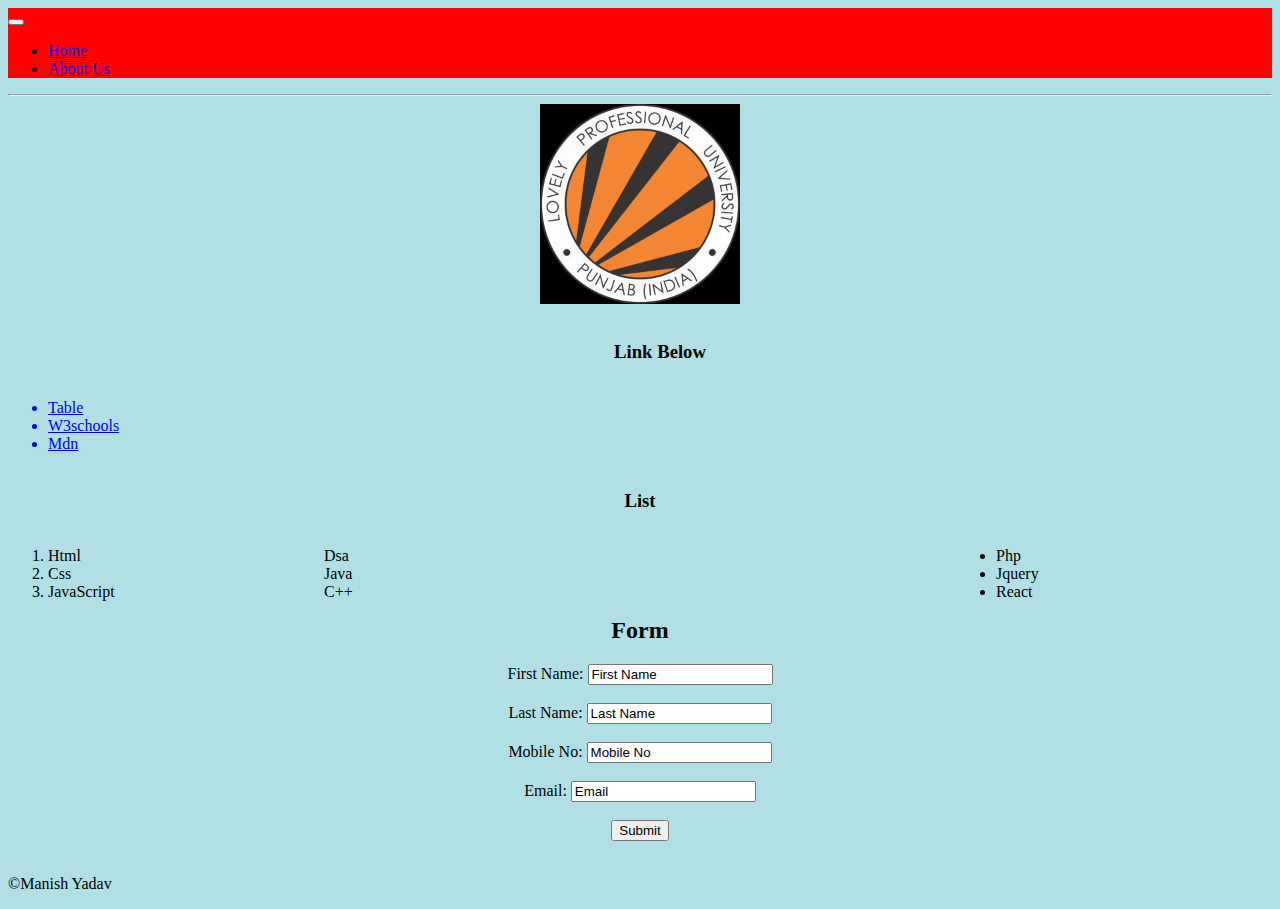
==== 4aug_task.htm @ 2446f0d0 "practise files" ====
<!DOCTYPE html>
<html lang="en">
    <head>
        <meta charset="utf-8">
       
        <meta name="viewport" content="width=device-width, initial-scale=1">

        <link href="https://cdn.jsdelivr.net/npm/bootstrap@5.2.0-beta1/dist/css/bootstrap.min.css" rel="stylesheet"
          integrity="sha384-0evHe/X+R7YkIZDRvuzKMRqM+OrBnVFBL6DOitfPri4tjfHxaWutUpFmBp4vmVor" crossorigin="anonymous">
          <title>Task</title>
          <style>
        
img {
  display: block;
  margin-left: auto;
  margin-right: auto;
}
ol{
  display: block;
  margin-left: auto;
}
div.left{
  float:left;
  width:25%;
}
div.middle{
  float:left;
  width:50%;
}
div.container {
  float:right;
  width:25%;
}
ul.myUL{
  display:inline-block;
  text-align:left;
}
div.form{
  text-align: center;
}
          </style>
    </head>
    <body style="background-color:powderblue">
        <nav class="navbar navbar-expand-lg navbar-dark" style="background-color:red;">
            <div class="container-fluid">
             
              <button class="navbar-toggler" type="button" data-bs-toggle="collapse" data-bs-target="#navbarSupportedContent"
                aria-controls="navbarSupportedContent" aria-expanded="false" aria-label="Toggle navigation">
                <span class="navbar-toggler-icon"></span>
              </button>
              <div class="collapse navbar-collapse" id="navbarSupportedContent">
                <ul class="navbar-nav me-auto mb-2 mb-lg-0">
                  <li class="nav-item">
                    <a class="nav-link active" aria-current="page" href="#">Home</a>
                  </li>
        
                  <li class="nav-item">
                    <a class="nav-link active" href="#">About Us</a>
                  </li>

                </div>
            </nav>
       <hr>
       <a href="https://www.lpu.in/"><img style="height:200px ; width:200px ;" src="lpu.png" alt="lpu logo" class=""></a><br>
       <ul>
        <h3 style="text-align:center">Link Below</h3><br>
       <a href="2ndDay.html" ><li>Table</li></a>
       <a href="https://www.w3schools.com/html/"><li>W3schools</li></a>
       <a href="https://developer.mozilla.org/en-US/docs/Web/CSS"><li>Mdn</li></a>
       <br>
       </ul>
       <h3 style="text-align:center">List </h3>
       <div class="left">
       <ol><li>Html</li>
        <li>Css</li>
        <li>JavaScript</li>

      </ol>
      </div>
      <div class="container">
      <ul class="myUL">
        <li>Php</li>
        <li>Jquery</li>
        <li>React </li>
      </ul>
      </div>
      <div class="middle">
      <dl>
        <dt>Dsa</dt>
        <dt>Java</dt>
        <dt>C++</dt>
      </dl>
      </div>
      <form>
      <div class="form">
        <h2>Form</h2>
     
        <label for="fname">First Name:</label>
        <input type="text" id="fname" name="fname" value="First Name"><br><br>
        <label for="lname">Last Name:</label>
        <input type="text" id="lname" name="lname" value="Last Name"><br><br>
        <label for="Number">Mobile No:</label>
        <input type="text" id="Number" name="Mobile No" value="Mobile No"><br><br>
        <label for="Mail">Email:</label>
        <input type="text" id="mail" name="Email" value="Email"><br><br>

        <input type="submit" value="Submit"><br><br>
      </div>
    </form>
    </body>
    <footer>
      <nav>
      <div class="row bg-secondary text-white text-center p-2">
        <div class="col-12">
          <p> &copy;Manish Yadav</p>
        </div>
      </div>
    </nav>
    </footer>

</html>
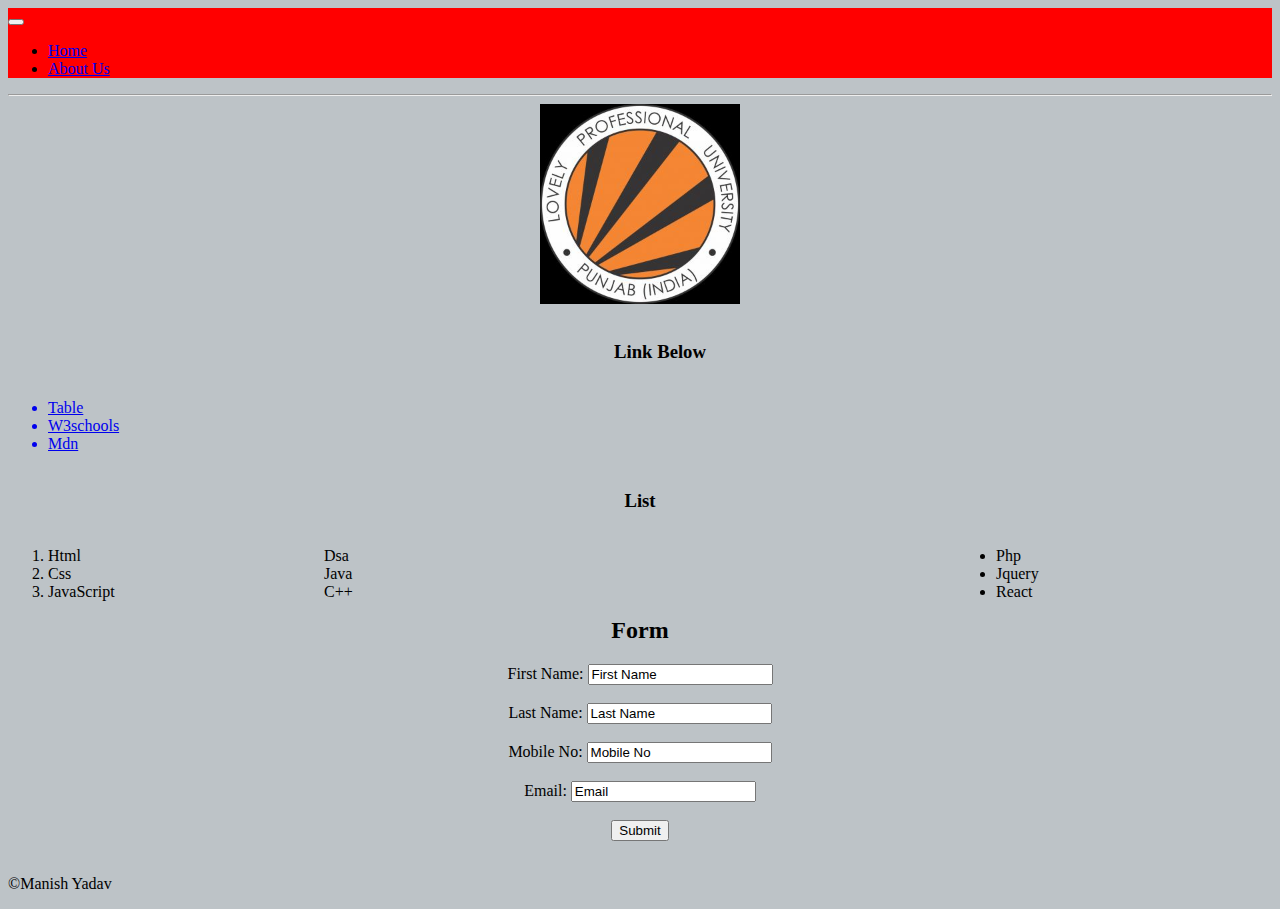
==== commit 4b74725a: "changing background color" ====
--- a/4aug_task.htm
+++ b/4aug_task.htm
@@ -38,9 +38,16 @@
 div.form{
   text-align: center;
 }
+body{
+  
+      background-color: #bdc3c7;  
+      background-color: -webkit-linear-gradient(to right, #2c3e50, #bdc3c7);  
+      background-color: linear-gradient(to right, #2c3e50, #bdc3c7); 
+  
+}
           </style>
     </head>
-    <body style="background-color:powderblue">
+  <body>
         <nav class="navbar navbar-expand-lg navbar-dark" style="background-color:red;">
             <div class="container-fluid">
              
